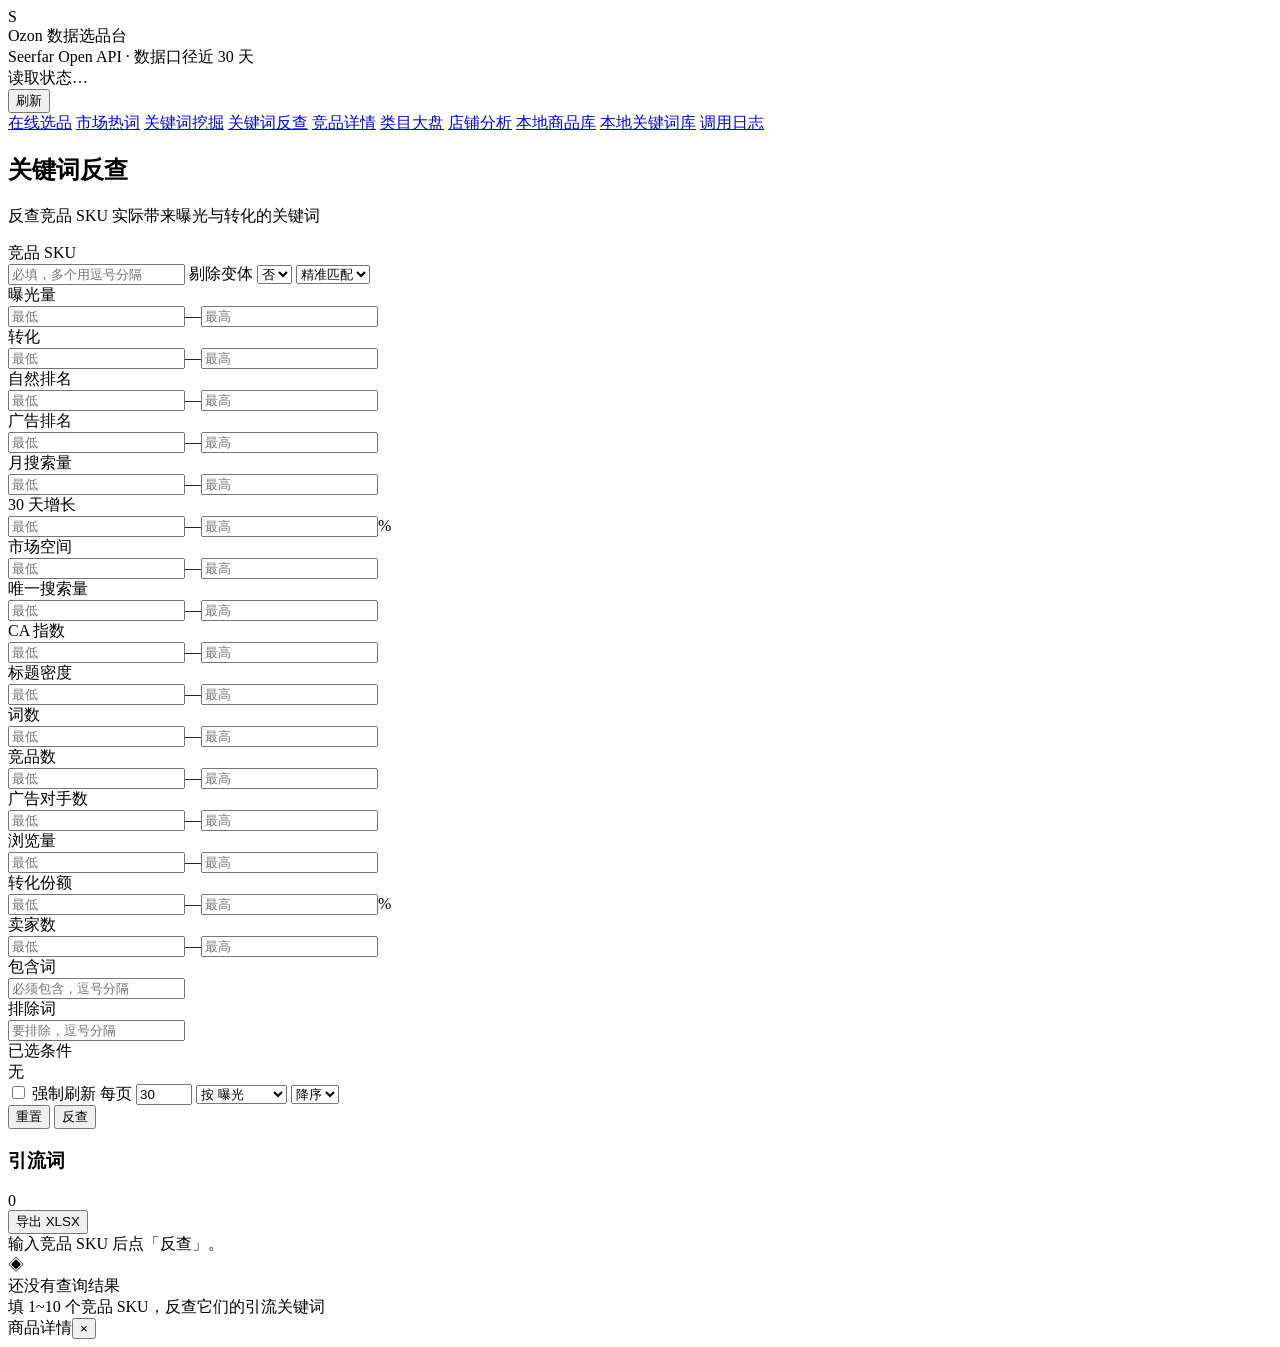
==== seerfar/static/backsearch.html @ d5317011 "seerfar 选品台：仅保留最新项目（移除旧 web/tools/data 等历史）" ====
<!DOCTYPE html>
<html lang="zh-CN">
<head>
<meta charset="UTF-8">
<meta name="viewport" content="width=device-width, initial-scale=1.0">
<title>关键词反查 · Ozon 数据选品台</title>
<link rel="stylesheet" href="/static/style.css">
</head>
<body data-page="backsearch">

<header class="topbar">
  <div class="brand">
    <div class="brandmark">S</div>
    <div class="brandtext">
      <div class="brandname">Ozon 数据选品台</div>
      <div class="brandsub">Seerfar Open API · 数据口径近 30 天</div>
    </div>
  </div>
  <div class="stats" id="statsBar"><span class="skeleton-text">读取状态…</span></div>
  <div class="topactions">
    <button class="iconbtn" id="btnRefresh" title="刷新状态">刷新</button>
  </div>
</header>
<nav class="pagenav">
  <div class="pagenav-inner">
    <a class="pnav" href="/">在线选品</a>
    <a class="pnav" href="/hotwords">市场热词</a>
    <a class="pnav" href="/mining">关键词挖掘</a>
    <a class="pnav active" href="/backsearch">关键词反查</a>
    <a class="pnav" href="/product">竞品详情</a>
    <a class="pnav" href="/category">类目大盘</a>
    <a class="pnav" href="/shop">店铺分析</a>
    <a class="pnav" href="/local-products">本地商品库</a>
    <a class="pnav" href="/local-keywords">本地关键词库</a>
    <a class="pnav" href="/logs">调用日志</a>
  </div>
</nav>
<div class="layout no-sidebar">
  <main class="main">

<section class="panel active" data-panel="backsearch">
      <div class="pagehead">
        <div><h1>关键词反查</h1><p class="muted">反查竞品 SKU 实际带来曝光与转化的关键词</p></div>
      </div>
      <form class="filtercard" data-tool="backsearch" autocomplete="off">
        <div class="fall">
          <div class="field span2"><label class="flab">竞品 SKU</label><div class="fctl">
            <input class="ingrow" data-f="skus" placeholder="必填，多个用逗号分隔" required>
            <label class="chk">剔除变体 <select class="inxs" data-f="has_variant"><option value="0">否</option><option value="1">是</option></select></label>
            <select class="insm" data-f="match_type"><option value="0">精准匹配</option><option value="1">模糊匹配</option></select>
          </div></div>
          <div class="field"><label class="flab">曝光量</label><div class="fctl range">
            <input class="innum" type="number" data-f="exposure_min" placeholder="最低"><span class="dash">—</span><input class="innum" type="number" data-f="exposure_max" placeholder="最高"></div></div>
          <div class="field"><label class="flab">转化</label><div class="fctl range">
            <input class="innum" type="number" data-f="conversion_min" placeholder="最低"><span class="dash">—</span><input class="innum" type="number" data-f="conversion_max" placeholder="最高"></div></div>
          <div class="field"><label class="flab">自然排名</label><div class="fctl range">
            <input class="innum" type="number" data-f="naturalRank_min" placeholder="最低"><span class="dash">—</span><input class="innum" type="number" data-f="naturalRank_max" placeholder="最高"></div></div>
          <div class="field"><label class="flab">广告排名</label><div class="fctl range">
            <input class="innum" type="number" data-f="adRank_min" placeholder="最低"><span class="dash">—</span><input class="innum" type="number" data-f="adRank_max" placeholder="最高"></div></div>
          <div class="field"><label class="flab">月搜索量</label><div class="fctl range">
            <input class="innum" type="number" data-f="searchVolume_min" placeholder="最低"><span class="dash">—</span><input class="innum" type="number" data-f="searchVolume_max" placeholder="最高"></div></div>
          <div class="field"><label class="flab">30 天增长</label><div class="fctl range">
            <input class="innum" type="number" data-f="searchChange30_min" placeholder="最低"><span class="dash">—</span><input class="innum" type="number" data-f="searchChange30_max" placeholder="最高"><span class="unit">%</span></div></div>
          <div class="field"><label class="flab">市场空间</label><div class="fctl range">
            <input class="innum" type="number" data-f="marketSpace_min" placeholder="最低"><span class="dash">—</span><input class="innum" type="number" data-f="marketSpace_max" placeholder="最高"></div></div>
          <div class="field"><label class="flab">唯一搜索量</label><div class="fctl range">
            <input class="innum" type="number" data-f="uniqQueriesWCa_min" placeholder="最低"><span class="dash">—</span><input class="innum" type="number" data-f="uniqQueriesWCa_max" placeholder="最高"></div></div>
          <div class="field"><label class="flab">CA 指数</label><div class="fctl range">
            <input class="innum" type="number" data-f="ca_min" placeholder="最低"><span class="dash">—</span><input class="innum" type="number" data-f="ca_max" placeholder="最高"></div></div>
          <div class="field"><label class="flab">标题密度</label><div class="fctl range">
            <input class="innum" type="number" data-f="titleDensity_min" placeholder="最低"><span class="dash">—</span><input class="innum" type="number" data-f="titleDensity_max" placeholder="最高"></div></div>
          <div class="field"><label class="flab">词数</label><div class="fctl range">
            <input class="innum" type="number" data-f="wordCount_min" placeholder="最低"><span class="dash">—</span><input class="innum" type="number" data-f="wordCount_max" placeholder="最高"></div></div>
          <div class="field"><label class="flab">竞品数</label><div class="fctl range">
            <input class="innum" type="number" data-f="products_min" placeholder="最低"><span class="dash">—</span><input class="innum" type="number" data-f="products_max" placeholder="最高"></div></div>
          <div class="field"><label class="flab">广告对手数</label><div class="fctl range">
            <input class="innum" type="number" data-f="adRivalCount_min" placeholder="最低"><span class="dash">—</span><input class="innum" type="number" data-f="adRivalCount_max" placeholder="最高"></div></div>
          <div class="field"><label class="flab">浏览量</label><div class="fctl range">
            <input class="innum" type="number" data-f="productViews_min" placeholder="最低"><span class="dash">—</span><input class="innum" type="number" data-f="productViews_max" placeholder="最高"></div></div>
          <div class="field"><label class="flab">转化份额</label><div class="fctl range">
            <input class="innum" type="number" data-f="conversionSharing_min" placeholder="最低"><span class="dash">—</span><input class="innum" type="number" data-f="conversionSharing_max" placeholder="最高"><span class="unit">%</span></div></div>
          <div class="field"><label class="flab">卖家数</label><div class="fctl range">
            <input class="innum" type="number" data-f="sellers_min" placeholder="最低"><span class="dash">—</span><input class="innum" type="number" data-f="sellers_max" placeholder="最高"></div></div>
          <div class="field"><label class="flab">包含词</label><div class="fctl"><input class="infull" data-f="include_keywords" placeholder="必须包含，逗号分隔"></div></div>
          <div class="field"><label class="flab">排除词</label><div class="fctl"><input class="infull" data-f="exclude_keywords" placeholder="要排除，逗号分隔"></div></div>
        </div>
        <div class="applied-bar"><span class="applied-lab">已选条件</span><div class="applied-tags" data-tags><span class="muted">无</span></div></div>
        <div class="formfoot">
          <div class="foot-left">
            <label class="chk"><input type="checkbox" data-f="force"> 强制刷新</label>
            <label class="chk">每页 <input class="inxs" type="number" data-f="size" value="30" min="1" max="100"></label>
            <select class="insm" data-f="sort"><option value="exposure">按 曝光</option><option value="searchVolume">按 搜索量</option>
              <option value="naturalRank">按 自然排名</option><option value="conversion">按 转化</option></select>
            <select class="inxs" data-f="direction"><option value="DESC">降序</option><option value="ASC">升序</option></select>
          </div>
          <div class="foot-right"><button type="button" class="btn ghost" data-reset>重置</button>
            <button type="submit" class="btn primary"><span class="btnlabel">反查</span></button></div>
        </div>
      </form>
      <section class="resultcard">
        <div class="resulthead">
          <div class="resultr"><h3>引流词</h3><span class="badge solid" data-count>0</span><span class="muted" data-note></span></div>
          <div class="resultbar-actions"><button class="btn ghost sm" data-export>导出 XLSX</button></div>
        </div>
        <div class="statusline" data-meta>输入竞品 SKU 后点「反查」。</div>
        <div class="tablewrap" data-table><div class="placeholder"><div class="ph-icon">◈</div><div class="ph-title">还没有查询结果</div>
          <div class="ph-desc">填 1~10 个竞品 SKU，反查它们的引流关键词</div></div></div>
        <div class="pager" data-pager></div>
      </section>
    </section>

  </main>
</div>

<div id="drawer" class="drawer hidden">
  <div class="drawer-head"><span id="drawerTitle">商品详情</span><button id="drawerClose">×</button></div>
  <div id="drawerBody" class="drawer-body"></div>
</div>
<div id="toast" class="toast hidden"></div>
</body>
<script src="/static/app.js"></script>
</html>
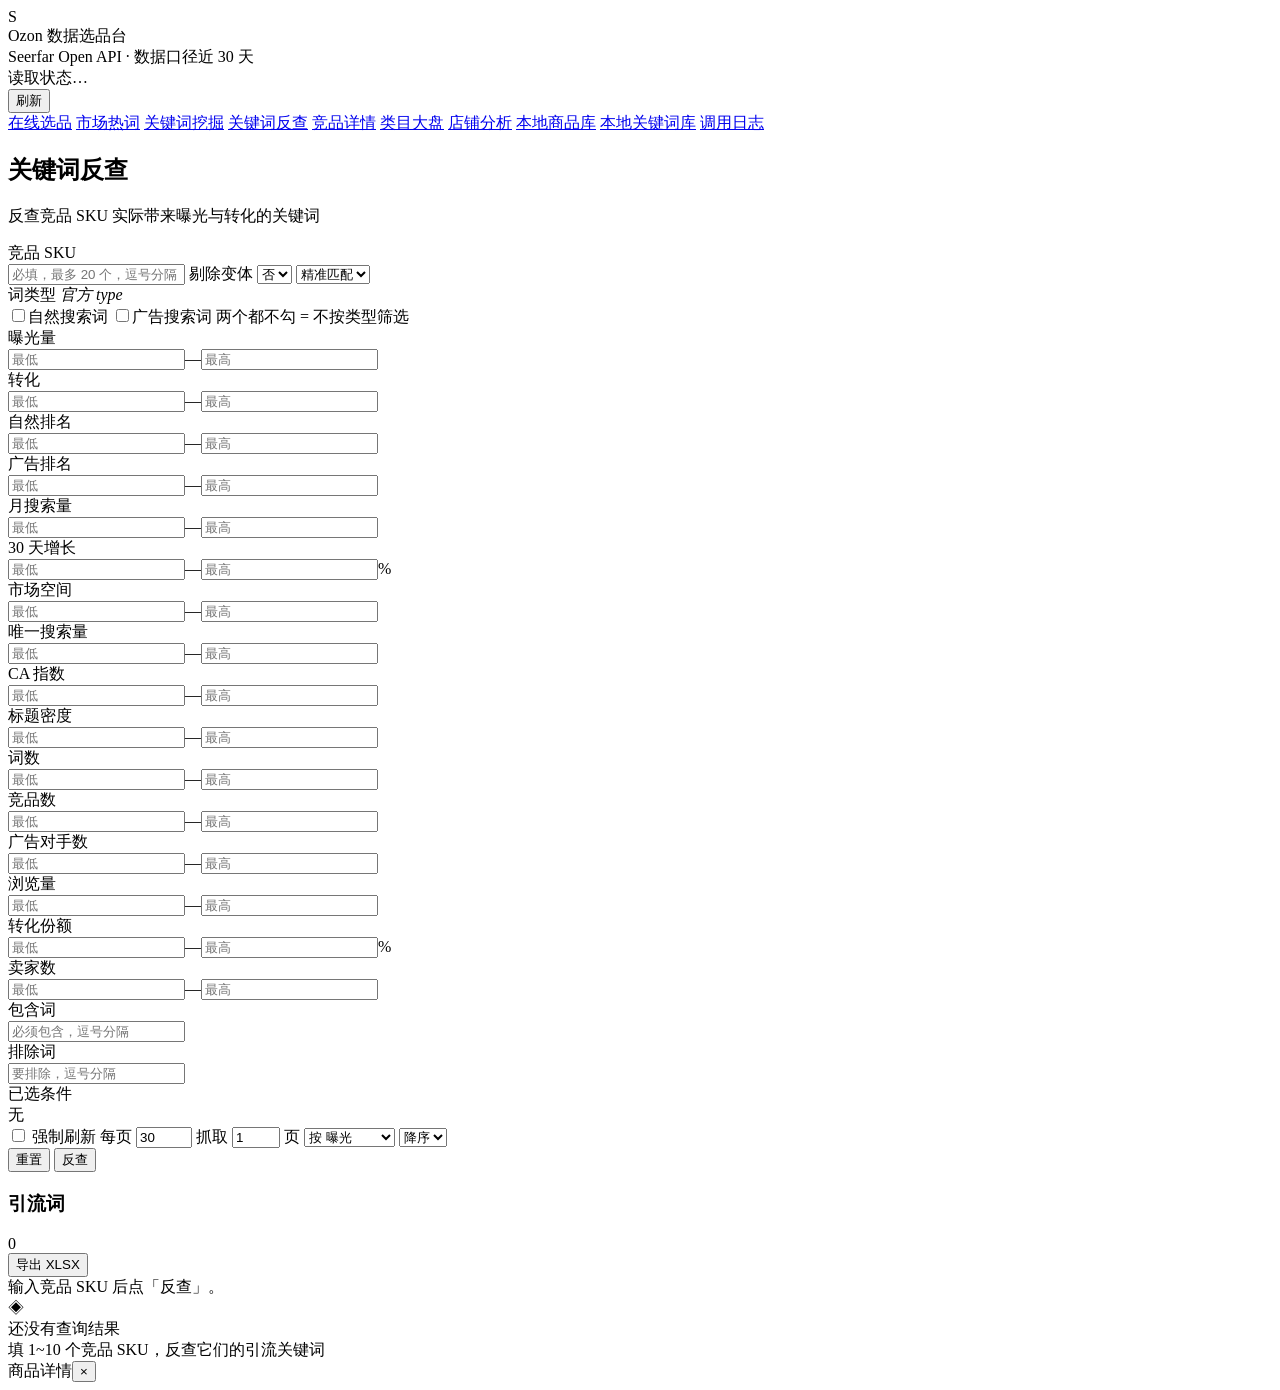
==== commit 425a64b4: "阶段1：修假生效筛选 + 多页抓取 + 导出全量 + 参数纠正 - 热词页类目树：勾选注入 categories（后端兼容 categories/category_ids/category_id） -" ====
--- a/seerfar/static/backsearch.html
+++ b/seerfar/static/backsearch.html
@@ -45,9 +45,14 @@
       <form class="filtercard" data-tool="backsearch" autocomplete="off">
         <div class="fall">
           <div class="field span2"><label class="flab">竞品 SKU</label><div class="fctl">
-            <input class="ingrow" data-f="skus" placeholder="必填，多个用逗号分隔" required>
+            <input class="ingrow" data-f="skus" placeholder="必填，最多 20 个，逗号分隔" required>
             <label class="chk">剔除变体 <select class="inxs" data-f="has_variant"><option value="0">否</option><option value="1">是</option></select></label>
             <select class="insm" data-f="match_type"><option value="0">精准匹配</option><option value="1">模糊匹配</option></select>
+          </div></div>
+          <div class="field span2"><label class="flab">词类型 <i class="tip">官方 type</i></label><div class="fctl radios">
+            <label><input type="checkbox" name="bk_type" data-f="types" value="0"><span>自然搜索词</span></label>
+            <label><input type="checkbox" name="bk_type" data-f="types" value="1"><span>广告搜索词</span></label>
+            <span class="fhint">两个都不勾 = 不按类型筛选</span>
           </div></div>
           <div class="field"><label class="flab">曝光量</label><div class="fctl range">
             <input class="innum" type="number" data-f="exposure_min" placeholder="最低"><span class="dash">—</span><input class="innum" type="number" data-f="exposure_max" placeholder="最高"></div></div>
@@ -89,6 +94,7 @@
           <div class="foot-left">
             <label class="chk"><input type="checkbox" data-f="force"> 强制刷新</label>
             <label class="chk">每页 <input class="inxs" type="number" data-f="size" value="30" min="1" max="100"></label>
+            <label class="chk" title="多页抓取按页计费；命中缓存不扣费">抓取 <input class="inxs" type="number" data-f="pages" value="1" min="1" max="10"> 页</label>
             <select class="insm" data-f="sort"><option value="exposure">按 曝光</option><option value="searchVolume">按 搜索量</option>
               <option value="naturalRank">按 自然排名</option><option value="conversion">按 转化</option></select>
             <select class="inxs" data-f="direction"><option value="DESC">降序</option><option value="ASC">升序</option></select>
